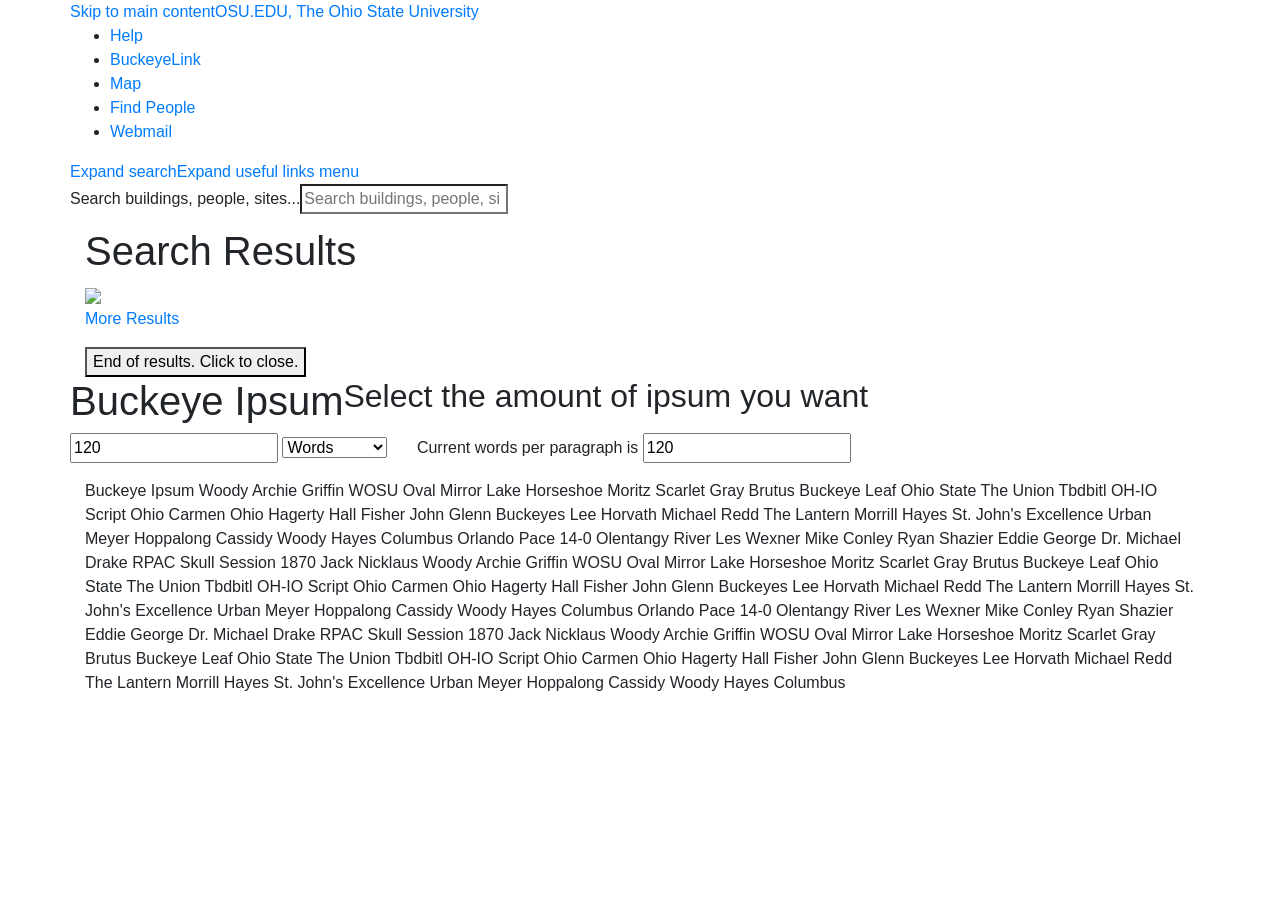
==== docs/index.html @ b9e98a25 "Update index.html" ====
<!DOCTYPE html>
<html>
<head>
<title>Buckeye Ipsum | A lorem ipsum generator for Ohio State</title>
    <link rel="stylesheet" href="https://stackpath.bootstrapcdn.com/bootstrap/4.1.3/css/bootstrap.min.css" integrity="sha384-MCw98/SFnGE8fJT3GXwEOngsV7Zt27NXFoaoApmYm81iuXoPkFOJwJ8ERdknLPMO" crossorigin="anonymous">
    <link rel="stylesheet" href="https://newmedia.osu.edu/projects/osu-navbar/dist/css/unav-styles.css" >
<link rel="stylesheet" href="main.css" >
<link rel="icon" href="https://raw.githubusercontent.com/RoryDeken/Buckeye-Ipsum/master/osu-digital-elements/favicon/favicon.ico" >
</head>
<body>
    <div id="unav-wrapper"><div id="unav" role="navigation" aria-label="Ohio State navigation bar" style="padding-left: 0; padding-right: 0;" class="container"><a href="#content" id="unav-skip">Skip to main content</a><a href="https://www.osu.edu/" class="unav-univ-name"><span>OSU.EDU, The Ohio State University</span></a><div class="unav-useful-links"><ul><li><a href="https://www.osu.edu/help.php">Help</a></li><li><a href="http://buckeyelink.osu.edu/">BuckeyeLink</a></li><li><a href="https://www.osu.edu/map/">Map</a></li><li><a href="https://www.osu.edu/findpeople.php">Find People</a></li><li><a href="https://email.osu.edu/" class="webmaillink">Webmail</a></li></ul></div><div class="unav-controls"><a href="#" aria-expanded="false" class="unav-search-button"><span>Expand search</span></a><a href="#" aria-expanded="false" class="unav-menu-button"><span>Expand useful links menu</span></a></div><form autocomplete="off" aria-hidden="true" class="unav-search" method="GET" action="https://www.osu.edu/search.html"><div class="unav-input-container"><label for="unav-search-input">Search buildings, people, sites...</label><input id="unav-search-input" type="search" placeholder="Search buildings, people, sites..." name="query" autocomplete="off" class="unav-search-input"></div></form></div><div aria-hidden="true" tabindex="-1" role="dialog" aria-labelledby="unav-results-heading" aria-describedby="unav-results-wrapper" class="unav-results-container container"><h2 aria-live="polite" role="alert" tabindex="-1" class="unav-results-update"></h2><div id="unav-results-wrapper" role="document" class="unav-results-wrapper"><h1 id="unav-results-heading">Search Results</h1><div class="unav-results"></div><div class="unav-more-results"><img src="https://newmedia.osu.edu/projects/osu-navbar/dist/images/loading.gif" aria-label="Loading more results" role="progessbar" class="unav-loader"><p><a href="https://www.osu.edu/search">More Results</a></p><button class="unav-close-search-results">End of results. Click to close.</button></div></div></div></div>
<div id="content" class="container">
         <div class="row">
<h1>Buckeye Ipsum</h1>
<h2>Select the amount of ipsum you want</h2>
    </div>
    <div id="controls" class="row">
      <p><input id="quantity" type="number" value="120">
      <select id="type" style="margin-right:25px;">
        <option value="2">Words</option>
        <option value="1">Characters</option>
        <option value="3">Paragraphs</option>
      </select>
       Current words per paragraph is <input id="paragraph-length" type="number" value="120"></p>
  </div>
    <div id ="target" clas="row">
Buckeye Ipsum Woody Archie Griffin WOSU Oval Mirror Lake Horseshoe Moritz Scarlet Gray Brutus Buckeye Leaf Ohio State The Union Tbdbitl OH-IO Script Ohio Carmen Ohio Hagerty Hall Fisher John Glenn Buckeyes Lee Horvath Michael Redd The Lantern Morrill Hayes St. John's Excellence Urban Meyer Hoppalong Cassidy Woody Hayes Columbus Orlando Pace 14-0 Olentangy River Les Wexner Mike Conley Ryan Shazier Eddie George Dr. Michael Drake RPAC Skull Session 1870 Jack Nicklaus Woody Archie Griffin WOSU Oval Mirror Lake Horseshoe Moritz Scarlet Gray Brutus Buckeye Leaf Ohio State The Union Tbdbitl OH-IO Script Ohio Carmen Ohio Hagerty Hall Fisher John Glenn Buckeyes Lee Horvath Michael Redd The Lantern Morrill Hayes St. John's Excellence Urban Meyer Hoppalong Cassidy Woody Hayes Columbus Orlando Pace 14-0 Olentangy River Les Wexner Mike Conley Ryan Shazier Eddie George Dr. Michael Drake RPAC Skull Session 1870 Jack Nicklaus Woody Archie Griffin WOSU Oval Mirror Lake Horseshoe Moritz Scarlet Gray Brutus Buckeye Leaf Ohio State The Union Tbdbitl OH-IO Script Ohio Carmen Ohio Hagerty Hall Fisher John Glenn Buckeyes Lee Horvath Michael Redd The Lantern Morrill Hayes St. John's Excellence Urban Meyer Hoppalong Cassidy Woody Hayes Columbus
</div>
</div>

<script src="main.js"></script>
</body>
</html>
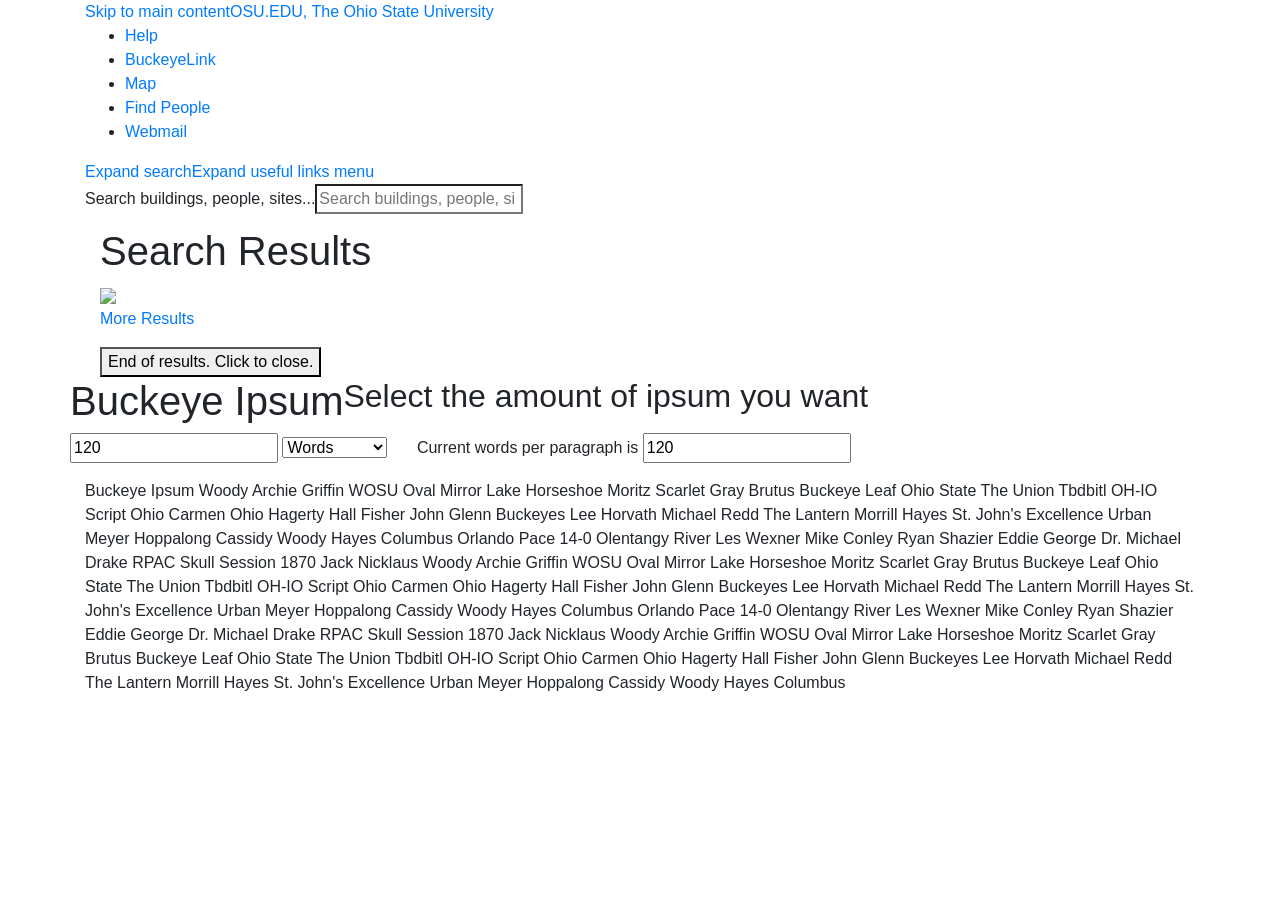
==== commit 27212ccb: "Update index.html" ====
--- a/docs/index.html
+++ b/docs/index.html
@@ -4,13 +4,14 @@
 <title>Buckeye Ipsum | A lorem ipsum generator for Ohio State</title>
     <link rel="stylesheet" href="https://stackpath.bootstrapcdn.com/bootstrap/4.1.3/css/bootstrap.min.css" integrity="sha384-MCw98/SFnGE8fJT3GXwEOngsV7Zt27NXFoaoApmYm81iuXoPkFOJwJ8ERdknLPMO" crossorigin="anonymous">
     <link rel="stylesheet" href="https://newmedia.osu.edu/projects/osu-navbar/dist/css/unav-styles.css" >
+    <link rel="stylesheet" href="https://www.osu.edu/assets/fonts/webfonts.css" >
 <link rel="stylesheet" href="main.css" >
 <link rel="icon" href="https://raw.githubusercontent.com/RoryDeken/Buckeye-Ipsum/master/osu-digital-elements/favicon/favicon.ico" >
 </head>
 <body>
-    <div id="unav-wrapper"><div id="unav" role="navigation" aria-label="Ohio State navigation bar" style="padding-left: 0; padding-right: 0;" class="container"><a href="#content" id="unav-skip">Skip to main content</a><a href="https://www.osu.edu/" class="unav-univ-name"><span>OSU.EDU, The Ohio State University</span></a><div class="unav-useful-links"><ul><li><a href="https://www.osu.edu/help.php">Help</a></li><li><a href="http://buckeyelink.osu.edu/">BuckeyeLink</a></li><li><a href="https://www.osu.edu/map/">Map</a></li><li><a href="https://www.osu.edu/findpeople.php">Find People</a></li><li><a href="https://email.osu.edu/" class="webmaillink">Webmail</a></li></ul></div><div class="unav-controls"><a href="#" aria-expanded="false" class="unav-search-button"><span>Expand search</span></a><a href="#" aria-expanded="false" class="unav-menu-button"><span>Expand useful links menu</span></a></div><form autocomplete="off" aria-hidden="true" class="unav-search" method="GET" action="https://www.osu.edu/search.html"><div class="unav-input-container"><label for="unav-search-input">Search buildings, people, sites...</label><input id="unav-search-input" type="search" placeholder="Search buildings, people, sites..." name="query" autocomplete="off" class="unav-search-input"></div></form></div><div aria-hidden="true" tabindex="-1" role="dialog" aria-labelledby="unav-results-heading" aria-describedby="unav-results-wrapper" class="unav-results-container container"><h2 aria-live="polite" role="alert" tabindex="-1" class="unav-results-update"></h2><div id="unav-results-wrapper" role="document" class="unav-results-wrapper"><h1 id="unav-results-heading">Search Results</h1><div class="unav-results"></div><div class="unav-more-results"><img src="https://newmedia.osu.edu/projects/osu-navbar/dist/images/loading.gif" aria-label="Loading more results" role="progessbar" class="unav-loader"><p><a href="https://www.osu.edu/search">More Results</a></p><button class="unav-close-search-results">End of results. Click to close.</button></div></div></div></div>
+    <div id="unav-wrapper" class="container"><div id="unav" role="navigation" aria-label="Ohio State navigation bar" style="padding-left: 0; padding-right: 0;" class="container"><a href="#content" id="unav-skip">Skip to main content</a><a href="https://www.osu.edu/" class="unav-univ-name"><span>OSU.EDU, The Ohio State University</span></a><div class="unav-useful-links"><ul><li><a href="https://www.osu.edu/help.php">Help</a></li><li><a href="http://buckeyelink.osu.edu/">BuckeyeLink</a></li><li><a href="https://www.osu.edu/map/">Map</a></li><li><a href="https://www.osu.edu/findpeople.php">Find People</a></li><li><a href="https://email.osu.edu/" class="webmaillink">Webmail</a></li></ul></div><div class="unav-controls"><a href="#" aria-expanded="false" class="unav-search-button"><span>Expand search</span></a><a href="#" aria-expanded="false" class="unav-menu-button"><span>Expand useful links menu</span></a></div><form autocomplete="off" aria-hidden="true" class="unav-search" method="GET" action="https://www.osu.edu/search.html"><div class="unav-input-container"><label for="unav-search-input">Search buildings, people, sites...</label><input id="unav-search-input" type="search" placeholder="Search buildings, people, sites..." name="query" autocomplete="off" class="unav-search-input"></div></form></div><div aria-hidden="true" tabindex="-1" role="dialog" aria-labelledby="unav-results-heading" aria-describedby="unav-results-wrapper" class="unav-results-container container"><h2 aria-live="polite" role="alert" tabindex="-1" class="unav-results-update"></h2><div id="unav-results-wrapper" role="document" class="unav-results-wrapper"><h1 id="unav-results-heading">Search Results</h1><div class="unav-results"></div><div class="unav-more-results"><img src="https://newmedia.osu.edu/projects/osu-navbar/dist/images/loading.gif" aria-label="Loading more results" role="progessbar" class="unav-loader"><p><a href="https://www.osu.edu/search">More Results</a></p><button class="unav-close-search-results">End of results. Click to close.</button></div></div></div></div>
 <div id="content" class="container">
-         <div class="row">
+         <div class="row jumbotron-fluid bg-white">
 <h1>Buckeye Ipsum</h1>
 <h2>Select the amount of ipsum you want</h2>
     </div>
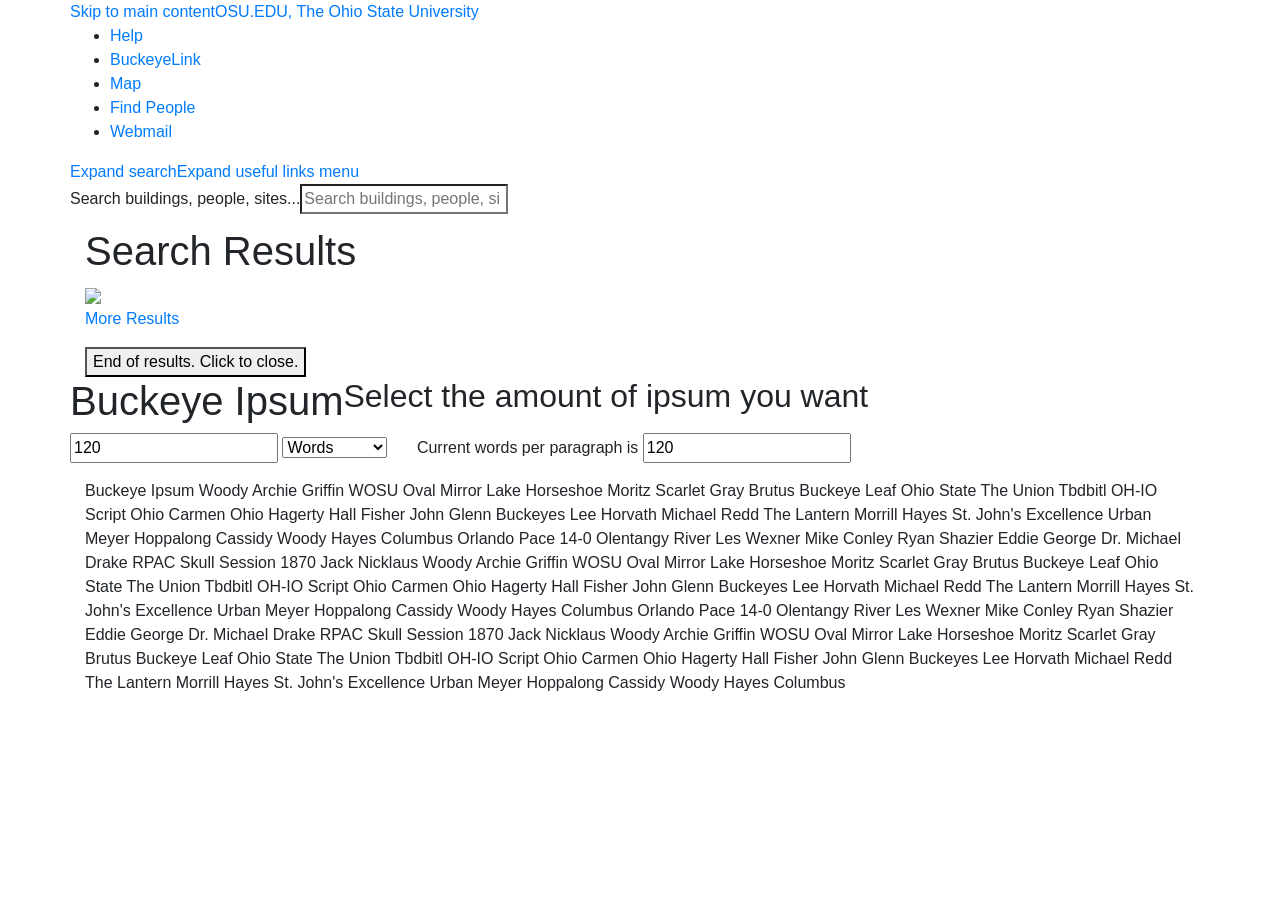
==== commit 56a1d77c: "Update index.html" ====
--- a/docs/index.html
+++ b/docs/index.html
@@ -9,7 +9,7 @@
 <link rel="icon" href="https://raw.githubusercontent.com/RoryDeken/Buckeye-Ipsum/master/osu-digital-elements/favicon/favicon.ico" >
 </head>
 <body>
-    <div id="unav-wrapper" class="container"><div id="unav" role="navigation" aria-label="Ohio State navigation bar" style="padding-left: 0; padding-right: 0;" class="container"><a href="#content" id="unav-skip">Skip to main content</a><a href="https://www.osu.edu/" class="unav-univ-name"><span>OSU.EDU, The Ohio State University</span></a><div class="unav-useful-links"><ul><li><a href="https://www.osu.edu/help.php">Help</a></li><li><a href="http://buckeyelink.osu.edu/">BuckeyeLink</a></li><li><a href="https://www.osu.edu/map/">Map</a></li><li><a href="https://www.osu.edu/findpeople.php">Find People</a></li><li><a href="https://email.osu.edu/" class="webmaillink">Webmail</a></li></ul></div><div class="unav-controls"><a href="#" aria-expanded="false" class="unav-search-button"><span>Expand search</span></a><a href="#" aria-expanded="false" class="unav-menu-button"><span>Expand useful links menu</span></a></div><form autocomplete="off" aria-hidden="true" class="unav-search" method="GET" action="https://www.osu.edu/search.html"><div class="unav-input-container"><label for="unav-search-input">Search buildings, people, sites...</label><input id="unav-search-input" type="search" placeholder="Search buildings, people, sites..." name="query" autocomplete="off" class="unav-search-input"></div></form></div><div aria-hidden="true" tabindex="-1" role="dialog" aria-labelledby="unav-results-heading" aria-describedby="unav-results-wrapper" class="unav-results-container container"><h2 aria-live="polite" role="alert" tabindex="-1" class="unav-results-update"></h2><div id="unav-results-wrapper" role="document" class="unav-results-wrapper"><h1 id="unav-results-heading">Search Results</h1><div class="unav-results"></div><div class="unav-more-results"><img src="https://newmedia.osu.edu/projects/osu-navbar/dist/images/loading.gif" aria-label="Loading more results" role="progessbar" class="unav-loader"><p><a href="https://www.osu.edu/search">More Results</a></p><button class="unav-close-search-results">End of results. Click to close.</button></div></div></div></div>
+    <div id="unav-wrapper"><div id="unav" role="navigation" aria-label="Ohio State navigation bar" style="padding-left: 0; padding-right: 0;" class="container"><a href="#content" id="unav-skip">Skip to main content</a><a href="https://www.osu.edu/" class="unav-univ-name"><span>OSU.EDU, The Ohio State University</span></a><div class="unav-useful-links"><ul><li><a href="https://www.osu.edu/help.php">Help</a></li><li><a href="http://buckeyelink.osu.edu/">BuckeyeLink</a></li><li><a href="https://www.osu.edu/map/">Map</a></li><li><a href="https://www.osu.edu/findpeople.php">Find People</a></li><li><a href="https://email.osu.edu/" class="webmaillink">Webmail</a></li></ul></div><div class="unav-controls"><a href="#" aria-expanded="false" class="unav-search-button"><span>Expand search</span></a><a href="#" aria-expanded="false" class="unav-menu-button"><span>Expand useful links menu</span></a></div><form autocomplete="off" aria-hidden="true" class="unav-search" method="GET" action="https://www.osu.edu/search.html"><div class="unav-input-container"><label for="unav-search-input">Search buildings, people, sites...</label><input id="unav-search-input" type="search" placeholder="Search buildings, people, sites..." name="query" autocomplete="off" class="unav-search-input"></div></form></div><div aria-hidden="true" tabindex="-1" role="dialog" aria-labelledby="unav-results-heading" aria-describedby="unav-results-wrapper" class="unav-results-container container"><h2 aria-live="polite" role="alert" tabindex="-1" class="unav-results-update"></h2><div id="unav-results-wrapper" role="document" class="unav-results-wrapper"><h1 id="unav-results-heading">Search Results</h1><div class="unav-results"></div><div class="unav-more-results"><img src="https://newmedia.osu.edu/projects/osu-navbar/dist/images/loading.gif" aria-label="Loading more results" role="progessbar" class="unav-loader"><p><a href="https://www.osu.edu/search">More Results</a></p><button class="unav-close-search-results">End of results. Click to close.</button></div></div></div></div>
 <div id="content" class="container">
          <div class="row jumbotron-fluid bg-white">
 <h1>Buckeye Ipsum</h1>
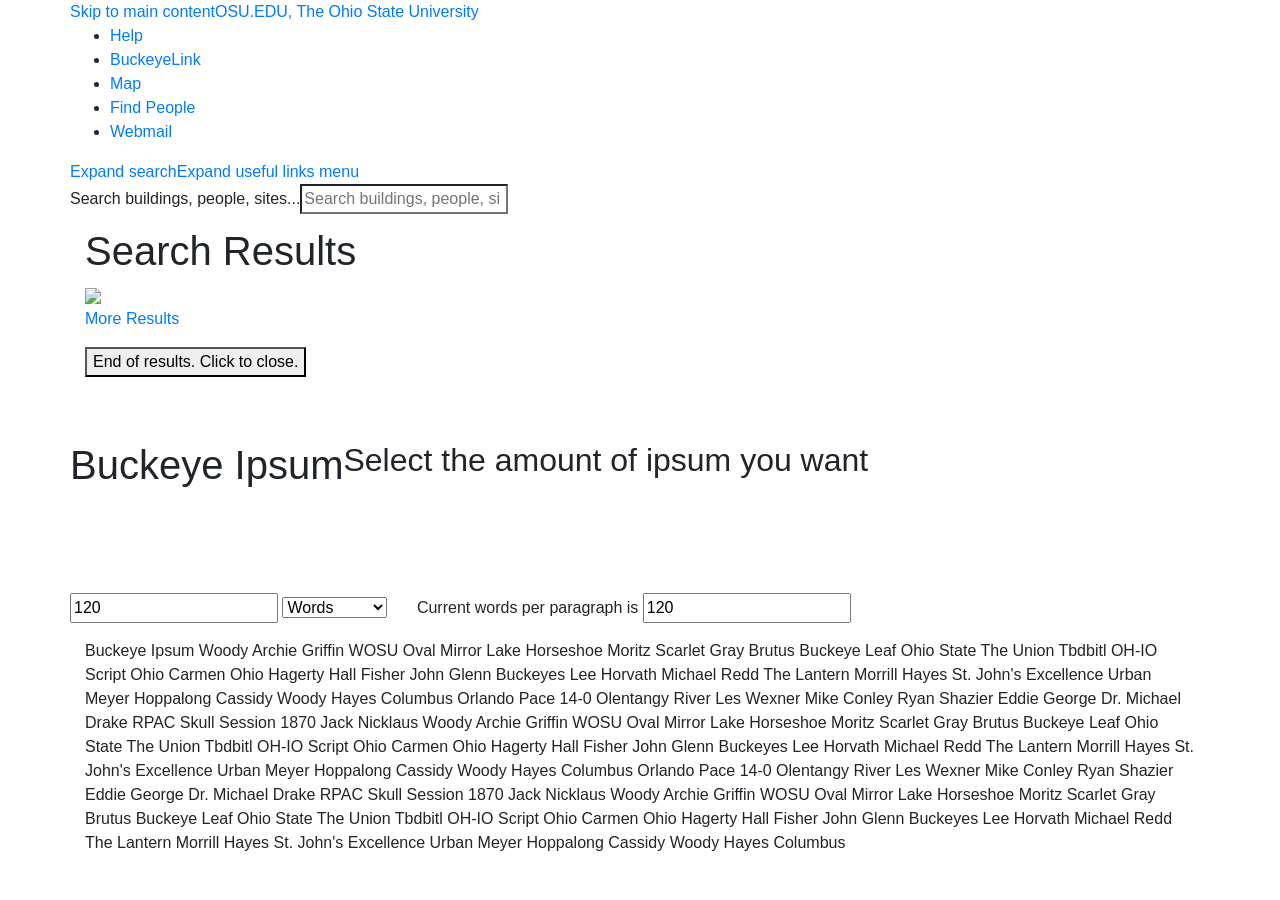
==== commit 6f5ac005: "Update index.html" ====
--- a/docs/index.html
+++ b/docs/index.html
@@ -11,7 +11,7 @@
 <body>
     <div id="unav-wrapper"><div id="unav" role="navigation" aria-label="Ohio State navigation bar" style="padding-left: 0; padding-right: 0;" class="container"><a href="#content" id="unav-skip">Skip to main content</a><a href="https://www.osu.edu/" class="unav-univ-name"><span>OSU.EDU, The Ohio State University</span></a><div class="unav-useful-links"><ul><li><a href="https://www.osu.edu/help.php">Help</a></li><li><a href="http://buckeyelink.osu.edu/">BuckeyeLink</a></li><li><a href="https://www.osu.edu/map/">Map</a></li><li><a href="https://www.osu.edu/findpeople.php">Find People</a></li><li><a href="https://email.osu.edu/" class="webmaillink">Webmail</a></li></ul></div><div class="unav-controls"><a href="#" aria-expanded="false" class="unav-search-button"><span>Expand search</span></a><a href="#" aria-expanded="false" class="unav-menu-button"><span>Expand useful links menu</span></a></div><form autocomplete="off" aria-hidden="true" class="unav-search" method="GET" action="https://www.osu.edu/search.html"><div class="unav-input-container"><label for="unav-search-input">Search buildings, people, sites...</label><input id="unav-search-input" type="search" placeholder="Search buildings, people, sites..." name="query" autocomplete="off" class="unav-search-input"></div></form></div><div aria-hidden="true" tabindex="-1" role="dialog" aria-labelledby="unav-results-heading" aria-describedby="unav-results-wrapper" class="unav-results-container container"><h2 aria-live="polite" role="alert" tabindex="-1" class="unav-results-update"></h2><div id="unav-results-wrapper" role="document" class="unav-results-wrapper"><h1 id="unav-results-heading">Search Results</h1><div class="unav-results"></div><div class="unav-more-results"><img src="https://newmedia.osu.edu/projects/osu-navbar/dist/images/loading.gif" aria-label="Loading more results" role="progessbar" class="unav-loader"><p><a href="https://www.osu.edu/search">More Results</a></p><button class="unav-close-search-results">End of results. Click to close.</button></div></div></div></div>
 <div id="content" class="container">
-         <div class="row jumbotron-fluid bg-white">
+         <div class="row jumbotron jumbotron-fluid bg-white">
 <h1>Buckeye Ipsum</h1>
 <h2>Select the amount of ipsum you want</h2>
     </div>
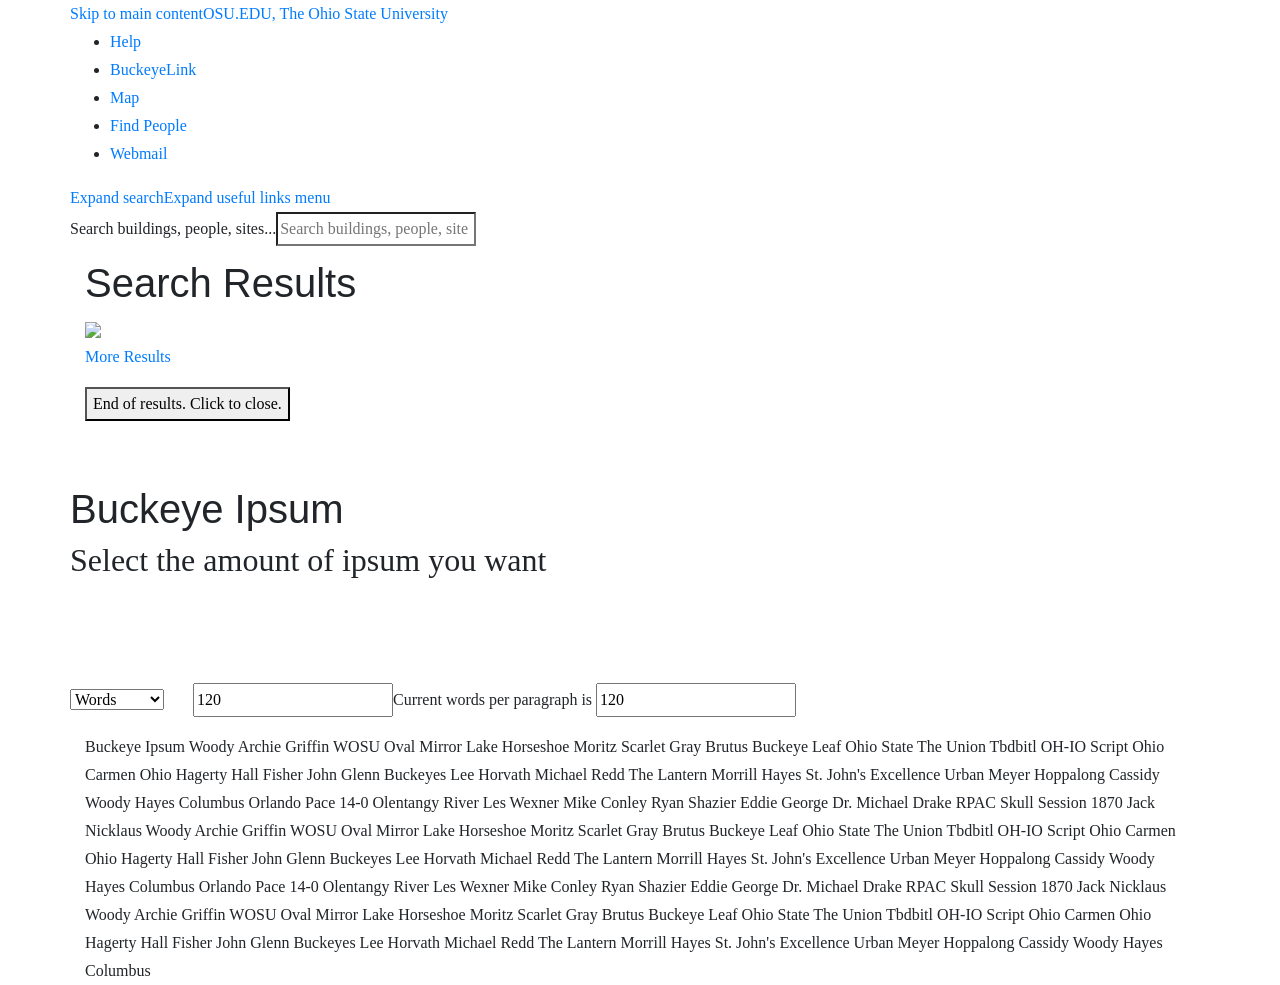
==== commit d7f1ff34: "Update index.html" ====
--- a/docs/index.html
+++ b/docs/index.html
@@ -16,13 +16,15 @@
 <h2>Select the amount of ipsum you want</h2>
     </div>
     <div id="controls" class="row">
-      <p><input id="quantity" type="number" value="120">
-      <select id="type" style="margin-right:25px;">
-        <option value="2">Words</option>
-        <option value="1">Characters</option>
-        <option value="3">Paragraphs</option>
-      </select>
-       Current words per paragraph is <input id="paragraph-length" type="number" value="120"></p>
+      <p>
+          <select id="type" style="margin-right:25px;">
+            <option value="2">Words</option>
+            <option value="1">Characters</option>
+            <option value="3">Paragraphs</option>
+          </select>
+          <input id="quantity" type="number" value="120">
+      </p>
+       <p>Current words per paragraph is <input id="paragraph-length" type="number" value="120"></p>
   </div>
     <div id ="target" clas="row">
 Buckeye Ipsum Woody Archie Griffin WOSU Oval Mirror Lake Horseshoe Moritz Scarlet Gray Brutus Buckeye Leaf Ohio State The Union Tbdbitl OH-IO Script Ohio Carmen Ohio Hagerty Hall Fisher John Glenn Buckeyes Lee Horvath Michael Redd The Lantern Morrill Hayes St. John's Excellence Urban Meyer Hoppalong Cassidy Woody Hayes Columbus Orlando Pace 14-0 Olentangy River Les Wexner Mike Conley Ryan Shazier Eddie George Dr. Michael Drake RPAC Skull Session 1870 Jack Nicklaus Woody Archie Griffin WOSU Oval Mirror Lake Horseshoe Moritz Scarlet Gray Brutus Buckeye Leaf Ohio State The Union Tbdbitl OH-IO Script Ohio Carmen Ohio Hagerty Hall Fisher John Glenn Buckeyes Lee Horvath Michael Redd The Lantern Morrill Hayes St. John's Excellence Urban Meyer Hoppalong Cassidy Woody Hayes Columbus Orlando Pace 14-0 Olentangy River Les Wexner Mike Conley Ryan Shazier Eddie George Dr. Michael Drake RPAC Skull Session 1870 Jack Nicklaus Woody Archie Griffin WOSU Oval Mirror Lake Horseshoe Moritz Scarlet Gray Brutus Buckeye Leaf Ohio State The Union Tbdbitl OH-IO Script Ohio Carmen Ohio Hagerty Hall Fisher John Glenn Buckeyes Lee Horvath Michael Redd The Lantern Morrill Hayes St. John's Excellence Urban Meyer Hoppalong Cassidy Woody Hayes Columbus
--- a/docs/main.css
+++ b/docs/main.css
@@ -0,0 +1,20 @@
+
+h1 {
+font-family:proximanova, arial;
+display:block;
+}
+h2 {
+  font-family:capita;
+}
+
+div, p {
+  font-family:capita;
+  font-size:16px;
+  line-height:28px;
+}
+.jumbotron {
+  display:block;
+}
+#controls {
+    
+}
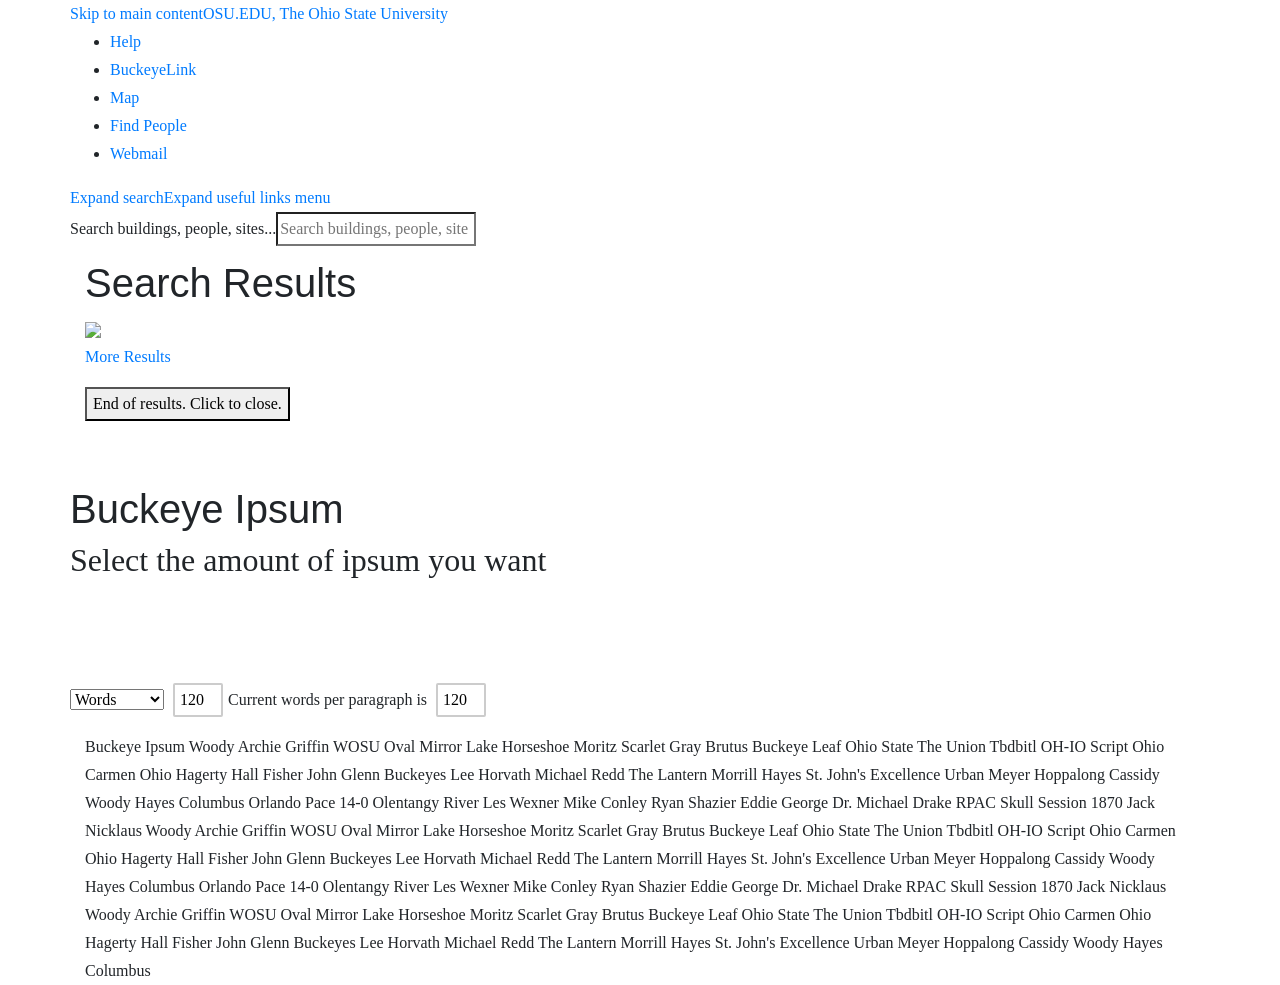
==== commit 720dbea6: "Update index.html" ====
--- a/docs/index.html
+++ b/docs/index.html
@@ -17,7 +17,7 @@
     </div>
     <div id="controls" class="row">
       <p>
-          <select id="type" style="margin-right:25px;">
+          <select id="type">
             <option value="2">Words</option>
             <option value="1">Characters</option>
             <option value="3">Paragraphs</option>
--- a/docs/main.css
+++ b/docs/main.css
@@ -15,6 +15,11 @@
 .jumbotron {
   display:block;
 }
-#controls {
-    
+#controls input[type="number"] {
+    width:50px;
+    border: 2px solid #ccc;
+    border-radius: 2px;
+    text-align:right;
+    margin-right:5px;
+    margin-left:5px;
 }
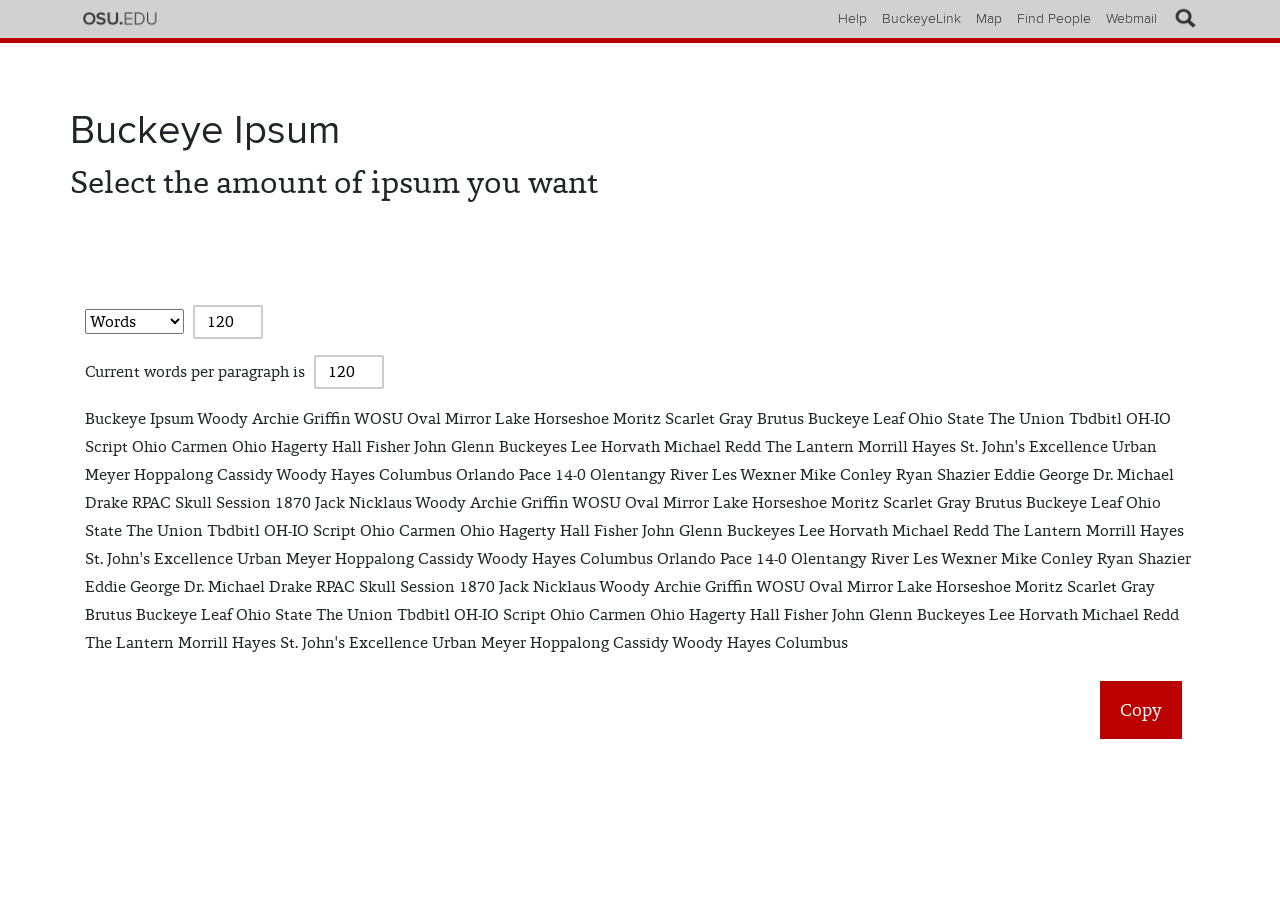
==== commit baa65cfb: "updated to allow for copying" ====
--- a/docs/index.html
+++ b/docs/index.html
@@ -1,36 +1,103 @@
 <!DOCTYPE html>
 <html>
-<head>
-<title>Buckeye Ipsum | A lorem ipsum generator for Ohio State</title>
+
+  <head>
+    <title>Buckeye Ipsum | A lorem ipsum generator for Ohio State</title>
     <link rel="stylesheet" href="https://stackpath.bootstrapcdn.com/bootstrap/4.1.3/css/bootstrap.min.css" integrity="sha384-MCw98/SFnGE8fJT3GXwEOngsV7Zt27NXFoaoApmYm81iuXoPkFOJwJ8ERdknLPMO" crossorigin="anonymous">
-    <link rel="stylesheet" href="https://newmedia.osu.edu/projects/osu-navbar/dist/css/unav-styles.css" >
-    <link rel="stylesheet" href="https://www.osu.edu/assets/fonts/webfonts.css" >
-<link rel="stylesheet" href="main.css" >
-<link rel="icon" href="https://raw.githubusercontent.com/RoryDeken/Buckeye-Ipsum/master/osu-digital-elements/favicon/favicon.ico" >
-</head>
-<body>
-    <div id="unav-wrapper"><div id="unav" role="navigation" aria-label="Ohio State navigation bar" style="padding-left: 0; padding-right: 0;" class="container"><a href="#content" id="unav-skip">Skip to main content</a><a href="https://www.osu.edu/" class="unav-univ-name"><span>OSU.EDU, The Ohio State University</span></a><div class="unav-useful-links"><ul><li><a href="https://www.osu.edu/help.php">Help</a></li><li><a href="http://buckeyelink.osu.edu/">BuckeyeLink</a></li><li><a href="https://www.osu.edu/map/">Map</a></li><li><a href="https://www.osu.edu/findpeople.php">Find People</a></li><li><a href="https://email.osu.edu/" class="webmaillink">Webmail</a></li></ul></div><div class="unav-controls"><a href="#" aria-expanded="false" class="unav-search-button"><span>Expand search</span></a><a href="#" aria-expanded="false" class="unav-menu-button"><span>Expand useful links menu</span></a></div><form autocomplete="off" aria-hidden="true" class="unav-search" method="GET" action="https://www.osu.edu/search.html"><div class="unav-input-container"><label for="unav-search-input">Search buildings, people, sites...</label><input id="unav-search-input" type="search" placeholder="Search buildings, people, sites..." name="query" autocomplete="off" class="unav-search-input"></div></form></div><div aria-hidden="true" tabindex="-1" role="dialog" aria-labelledby="unav-results-heading" aria-describedby="unav-results-wrapper" class="unav-results-container container"><h2 aria-live="polite" role="alert" tabindex="-1" class="unav-results-update"></h2><div id="unav-results-wrapper" role="document" class="unav-results-wrapper"><h1 id="unav-results-heading">Search Results</h1><div class="unav-results"></div><div class="unav-more-results"><img src="https://newmedia.osu.edu/projects/osu-navbar/dist/images/loading.gif" aria-label="Loading more results" role="progessbar" class="unav-loader"><p><a href="https://www.osu.edu/search">More Results</a></p><button class="unav-close-search-results">End of results. Click to close.</button></div></div></div></div>
-<div id="content" class="container">
-         <div class="row jumbotron jumbotron-fluid bg-white">
-<h1>Buckeye Ipsum</h1>
-<h2>Select the amount of ipsum you want</h2>
+    <link rel="stylesheet" href="css/unav-styles.css">
+    <link rel="stylesheet" href="css/fonts/webfonts.css">
+    <link rel="stylesheet" href="css/main.css">
+    <link rel="icon" href="img/favicon.ico">
+  </head>
+
+  <body>
+    <div id="unav-wrapper">
+      <div id="unav" role="navigation" aria-label="Ohio State navigation bar" style="padding-left: 0; padding-right: 0;" class="container">
+        <a href="#content" id="unav-skip">Skip to main content</a>
+        <a href="https://www.osu.edu/" class="unav-univ-name"><span>OSU.EDU, The Ohio State University</span></a>
+        <div class="unav-useful-links">
+          <ul>
+            <li>
+              <a href="https://www.osu.edu/help.php">Help</a>
+            </li>
+            <li>
+              <a href="http://buckeyelink.osu.edu/">BuckeyeLink</a>
+            </li>
+            <li>
+              <a href="https://www.osu.edu/map/">Map</a>
+            </li>
+            <li>
+              <a href="https://www.osu.edu/findpeople.php">Find People</a>
+            </li>
+            <li>
+              <a href="https://email.osu.edu/" class="webmaillink">Webmail</a>
+            </li>
+          </ul>
+        </div>
+        <div class="unav-controls">
+          <a href="#" aria-expanded="false" class="unav-search-button"><span>Expand search</span></a>
+          <a href="#" aria-expanded="false" class="unav-menu-button"><span>Expand useful links menu</span></a>
+        </div>
+        <form autocomplete="off" aria-hidden="true" class="unav-search" method="GET" action="https://www.osu.edu/search.html">
+          <div class="unav-input-container">
+            <label for="unav-search-input">Search buildings, people, sites...</label>
+            <input id="unav-search-input" type="search" placeholder="Search buildings, people, sites..." name="query" autocomplete="off" class="unav-search-input">
+          </div>
+        </form>
+      </div>
+      <div aria-hidden="true" tabindex="-1" role="dialog" aria-labelledby="unav-results-heading" aria-describedby="unav-results-wrapper" class="unav-results-container container">
+        <h2 aria-live="polite" role="alert" tabindex="-1" class="unav-results-update"></h2>
+        <div id="unav-results-wrapper" role="document" class="unav-results-wrapper">
+          <h1 id="unav-results-heading">Search Results</h1>
+          <div class="unav-results"></div>
+          <div class="unav-more-results">
+            <img src="img/loading.gif" aria-label="Loading more results" role="progessbar" class="unav-loader">
+            <p>
+              <a href="https://www.osu.edu/search">More Results</a>
+            </p>
+            <button class="unav-close-search-results">End of results. Click to close.</button>
+          </div>
+        </div>
+      </div>
     </div>
-    <div id="controls" class="row">
-      <p>
-          <select id="type">
-            <option value="2">Words</option>
-            <option value="1">Characters</option>
-            <option value="3">Paragraphs</option>
-          </select>
-          <input id="quantity" type="number" value="120">
-      </p>
-       <p>Current words per paragraph is <input id="paragraph-length" type="number" value="120"></p>
-  </div>
-    <div id ="target" clas="row">
-Buckeye Ipsum Woody Archie Griffin WOSU Oval Mirror Lake Horseshoe Moritz Scarlet Gray Brutus Buckeye Leaf Ohio State The Union Tbdbitl OH-IO Script Ohio Carmen Ohio Hagerty Hall Fisher John Glenn Buckeyes Lee Horvath Michael Redd The Lantern Morrill Hayes St. John's Excellence Urban Meyer Hoppalong Cassidy Woody Hayes Columbus Orlando Pace 14-0 Olentangy River Les Wexner Mike Conley Ryan Shazier Eddie George Dr. Michael Drake RPAC Skull Session 1870 Jack Nicklaus Woody Archie Griffin WOSU Oval Mirror Lake Horseshoe Moritz Scarlet Gray Brutus Buckeye Leaf Ohio State The Union Tbdbitl OH-IO Script Ohio Carmen Ohio Hagerty Hall Fisher John Glenn Buckeyes Lee Horvath Michael Redd The Lantern Morrill Hayes St. John's Excellence Urban Meyer Hoppalong Cassidy Woody Hayes Columbus Orlando Pace 14-0 Olentangy River Les Wexner Mike Conley Ryan Shazier Eddie George Dr. Michael Drake RPAC Skull Session 1870 Jack Nicklaus Woody Archie Griffin WOSU Oval Mirror Lake Horseshoe Moritz Scarlet Gray Brutus Buckeye Leaf Ohio State The Union Tbdbitl OH-IO Script Ohio Carmen Ohio Hagerty Hall Fisher John Glenn Buckeyes Lee Horvath Michael Redd The Lantern Morrill Hayes St. John's Excellence Urban Meyer Hoppalong Cassidy Woody Hayes Columbus
-</div>
-</div>
+    <div id="content" class="container">
+      <div class="row jumbotron jumbotron-fluid bg-white">
+        <h1>Buckeye Ipsum</h1>
+        <h2>Select the amount of ipsum you want</h2>
+      </div>
+      <div id="controls" class="row">
+        <div class="col-md-6 col-xs-12">
+          <p>
+            <select id="type">
+              <option value="2">Words</option>
+              <option value="1">Characters</option>
+              <option value="3">Paragraphs</option>
+            </select>
+            <input id="quantity" type="number" value="120">
+          </p>
+          <p>Current words per paragraph is
+            <input id="paragraph-length" type="number" value="120">
+          </p>
+        </div>
+      </div>
+      <div clas="row">
+        <div class="col-xs-12" id="target">
+          Buckeye Ipsum Woody Archie Griffin WOSU Oval Mirror Lake Horseshoe Moritz Scarlet Gray Brutus Buckeye Leaf Ohio State The Union Tbdbitl OH-IO Script Ohio Carmen Ohio Hagerty Hall Fisher John Glenn Buckeyes Lee Horvath Michael Redd The Lantern Morrill
+          Hayes St. John's Excellence Urban Meyer Hoppalong Cassidy Woody Hayes Columbus Orlando Pace 14-0 Olentangy River Les Wexner Mike Conley Ryan Shazier Eddie George Dr. Michael Drake RPAC Skull Session 1870 Jack Nicklaus Woody Archie Griffin WOSU
+          Oval Mirror Lake Horseshoe Moritz Scarlet Gray Brutus Buckeye Leaf Ohio State The Union Tbdbitl OH-IO Script Ohio Carmen Ohio Hagerty Hall Fisher John Glenn Buckeyes Lee Horvath Michael Redd The Lantern Morrill Hayes St. John's Excellence Urban
+          Meyer Hoppalong Cassidy Woody Hayes Columbus Orlando Pace 14-0 Olentangy River Les Wexner Mike Conley Ryan Shazier Eddie George Dr. Michael Drake RPAC Skull Session 1870 Jack Nicklaus Woody Archie Griffin WOSU Oval Mirror Lake Horseshoe Moritz
+          Scarlet Gray Brutus Buckeye Leaf Ohio State The Union Tbdbitl OH-IO Script Ohio Carmen Ohio Hagerty Hall Fisher John Glenn Buckeyes Lee Horvath Michael Redd The Lantern Morrill Hayes St. John's Excellence Urban Meyer Hoppalong Cassidy Woody
+          Hayes Columbus
+        </div>
+        <div class="col-xs-12">
+          <a href="#" id="copy" data-clipboard-target="#target">Copy<a/>
+        </div>
+      </div>
 
-<script src="main.js"></script>
-</body>
+    </div>
+
+    <script src="js/clipboard.js"></script>
+    <script src="js/main.js"></script>
+  </body>
+
 </html>
--- a/docs/css/unav-styles.css
+++ b/docs/css/unav-styles.css
@@ -0,0 +1,450 @@
+/* ------------------------------------------------------------------
+   Project:	OSU Navbar
+   Owner: University Communications, https://ucom.osu.edu
+   ------------------------------------------------------------------- */
+/* --------------------------------
+   colors
+   -------------------------------- */
+#unav .unav-controls:after, #unav-wrapper .unav-useful-links:after, #unav-wrapper .unav-useful-links ul:after, #unav-wrapper .unav-results-wrapper .unav-results > div[class^="unav-results-"] .unav-result-wrapper:after, #unav-wrapper .unav-results-wrapper .unav-results .unav-provider-results:after {
+  content: "";
+  display: table;
+  clear: both; }
+
+#unav .unav-univ-name span, #unav .unav-controls > a span, #unav .unav-search .unav-input-container label, .unav-results-container .unav-results-update, #unav-wrapper #unav-skip, #unav-wrapper #unav-results-heading, #unav-wrapper .unav-results-wrapper .unav-results .unav-all-results a span, #unav-wrapper .unav-results-wrapper .unav-results + .unav-more-results .unav-close-search-results {
+  margin: -1px;
+  padding: 0;
+  width: 1px;
+  height: 1px;
+  overflow: hidden;
+  clip: rect(0 0 0 0);
+  clip: rect(0, 0, 0, 0);
+  position: absolute;
+  border: 0; }
+
+.unav-visuallyhidden {
+  margin: -1px;
+  padding: 0;
+  width: 1px;
+  height: 1px;
+  overflow: hidden;
+  clip: rect(0 0 0 0);
+  clip: rect(0, 0, 0, 0);
+  position: absolute;
+  border: 0; }
+
+/* --------------------------------
+   navbar
+   -------------------------------- */
+body.unav-overlay:after {
+  content: "";
+  display: block;
+  position: fixed;
+  top: 0;
+  left: 0;
+  height: 100%;
+  width: 100%;
+  z-index: 1000;
+  background: rgba(102, 102, 102, 0.9); }
+
+#unav-wrapper {
+  z-index: 2000; }
+
+#unav {
+  position: relative;
+  height: 43px;
+  background: #d1d1d1;
+  border: 5px solid #bb0000;
+  border-top: 0;
+  border-right: 0;
+  border-left: 0;
+  box-sizing: border-box; }
+  #unav * {
+    box-sizing: border-box; }
+  #unav .unav-univ-name {
+    display: block;
+    width: 80px;
+    height: 16px;
+    position: absolute;
+    top: 50%;
+    margin-top: -8px;
+    background-image: url(../img/osu-navbar-sprite.png);
+    background-repeat: no-repeat;
+    background-position: 0px 0px;
+    background-size: 160px;
+    margin-left: .75em; }
+  #unav .unav-controls {
+    width: 90px;
+    height: 38px;
+    float: right;
+    position: relative;
+    z-index: 2200; }
+    @media (min-width: 768px) {
+      #unav .unav-controls {
+        width: 45px; } }
+    #unav .unav-controls > a {
+      display: block;
+      height: inherit;
+      float: left; }
+      #unav .unav-controls > a.unav-active {
+        background: transparent; }
+      #unav .unav-controls > a:hover {
+        outline: 0; }
+      #unav .unav-controls > a.unav-search-button {
+        width: 45px;
+        background-image: url(../img/osu-navbar-sprite.png);
+        background-repeat: no-repeat;
+        background-position: -74px -1px;
+        background-size: 158px 78px;
+        border-left: 1px solid #b3b3b3;
+        border-right: 1px solid #b3b3b3; }
+        @media (min-width: 768px) {
+          #unav .unav-controls > a.unav-search-button {
+            border: 0; } }
+        #unav .unav-controls > a.unav-search-button.unav-active {
+          border-color: #b3b3b3;
+          border-left-color: transparent;
+          background-image: url(../img/osu-navbar-sprite.png);
+          background-repeat: no-repeat;
+          background-position: -114px -40px;
+          background-size: 158px 78px;
+          box-shadow: inset -10px 0 10px -10px #7bb6dd; }
+          @media (min-width: 768px) {
+            #unav .unav-controls > a.unav-search-button.unav-active {
+              box-shadow: none; } }
+      #unav .unav-controls > a.unav-menu-button {
+        background-image: url(../img/osu-navbar-sprite.png);
+        background-repeat: no-repeat;
+        background-position: -115px -1px;
+        background-size: 158px 78px;
+        background-color: #d1d1d1;
+        width: 45px; }
+        @media (min-width: 768px) {
+          #unav .unav-controls > a.unav-menu-button {
+            display: none; } }
+  #unav .unav-search {
+    display: none;
+    position: absolute;
+    z-index: 2100;
+    top: -48px;
+    width: 100%;
+    height: 38px;
+    margin-top: 0; }
+    #unav .unav-search.unav-expanded {
+      display: block; }
+    @media (min-width: 768px) {
+      #unav .unav-search {
+        width: 500px;
+        right: 0; } }
+    #unav .unav-search .unav-input-container {
+      position: relative; }
+      #unav .unav-search .unav-input-container:before {
+        position: absolute;
+        content: '';
+        display: block;
+        pointer-events: none;
+        width: 43px;
+        height: 38px;
+        background-image: url(../img/osu-navbar-sprite.png);
+        background-repeat: no-repeat;
+        background-position: -74px -40px;
+        background-size: 158px 78px; }
+    #unav .unav-search .unav-search-input {
+      width: 100%;
+      height: 38px;
+      border: 0;
+      padding-left: 3em;
+      padding-top: 0;
+      padding-right: 96px;
+      padding-bottom: 0;
+      font-size: 16px;
+      font-weight: 300;
+      background: #fff; }
+      @media (min-width: 768px) {
+        #unav .unav-search .unav-search-input {
+          padding-right: 48px; } }
+      #unav .unav-search .unav-search-input:focus {
+        outline: 0;
+        box-shadow: inset 0 0 10px #7bb6dd; }
+    #unav .unav-search.unav-expanded {
+      top: 0; }
+
+.unav-results-container {
+  display: none;
+  position: relative; }
+
+#unav-wrapper {
+  position: relative;
+  overflow-y: visible;
+  height: 43px;
+  background: #d1d1d1;
+  border: 5px solid #bb0000;
+  border-top: 0;
+  border-right: 0;
+  border-left: 0;
+  box-sizing: border-box; }
+  #unav-wrapper.unav-pushed #unav,
+  #unav-wrapper.unav-pushed #unav-results-wrapper {
+    position: relative;
+    left: -227px; }
+  @media (min-width: 768px) {
+    #unav-wrapper.unav-pushed #unav {
+      left: auto; } }
+  @media (min-width: 768px) {
+    #unav-wrapper.unav-pushed .unav-results-wrapper {
+      left: auto;
+      right: 0;
+      position: absolute; } }
+  #unav-wrapper.unav-pushed .unav-useful-links {
+    right: 0;
+    top: 0;
+    position: fixed;
+    background: #292929;
+    height: 100%;
+    width: 227px;
+    clip: auto;
+    margin: 0;
+    z-index: 2300;
+    padding: 1em;
+    box-shadow: inset 7px 0 9px -7px rgba(0, 0, 0, 0.8);
+    display: block; }
+    @media (min-width: 768px) {
+      #unav-wrapper.unav-pushed .unav-useful-links {
+        right: 50px;
+        background: transparent;
+        box-shadow: none;
+        width: auto;
+        top: 0;
+        height: 38px;
+        padding: 0;
+        z-index: auto;
+        position: absolute; } }
+  #unav-wrapper #unav-skip:focus {
+    height: 53px;
+    line-height: 53px;
+    width: 300px;
+    clip: auto;
+    background: #bb0000;
+    z-index: 2400;
+    text-align: center;
+    outline: 0;
+    border-bottom-left-radius: 4px;
+    border-bottom-right-radius: 4px;
+    border-top: 0;
+    margin: 0;
+    top: 0;
+    color: #fff;
+    left: 50%;
+    margin-left: -150px;
+    box-shadow: 0 0 2px 0 rgba(0, 0, 0, 0.7); }
+  #unav-wrapper .unav-useful-links {
+    right: -227px;
+    top: 0;
+    position: fixed;
+    background: #292929;
+    height: 100%;
+    width: 227px;
+    margin: 0;
+    z-index: 2300;
+    padding: 1em;
+    box-shadow: inset 7px 0 9px -7px rgba(0, 0, 0, 0.8);
+    display: none; }
+    #unav-wrapper .unav-useful-links ul {
+      margin: 0;
+      padding: 0;
+      list-style-type: none; }
+    #unav-wrapper .unav-useful-links a {
+      color: #fff;
+      font-family: "proximanova", Arial, sans-serif;
+      font-weight: 300;
+      font-size: 16px;
+      text-decoration: none; }
+      #unav-wrapper .unav-useful-links a:focus, #unav-wrapper .unav-useful-links a:hover {
+        text-decoration: underline; }
+    @media (min-width: 768px) {
+      #unav-wrapper .unav-useful-links {
+        box-shadow: none;
+        display: block;
+        width: auto;
+        height: 43px;
+        background: transparent;
+        position: absolute;
+        right: 50px;
+        padding: 0;
+        top: 0;
+        clip: auto;
+        margin: 0;
+        z-index: auto; }
+        #unav-wrapper .unav-useful-links ul li {
+          float: left;
+          height: inherit;
+          margin-right: .5em; }
+          #unav-wrapper .unav-useful-links ul li:last-child {
+            margin-right: 0; }
+          #unav-wrapper .unav-useful-links ul li a {
+            display: block;
+            line-height: 38px;
+            font-size: 14px;
+            padding: 0 .25em;
+            color: #333;
+            text-decoration: none;
+            text-align: center; } }
+  #unav-wrapper .unav-results-wrapper {
+    position: absolute;
+    width: 100%;
+    z-index: 1060;
+    right: 0;
+    padding-top: 0; }
+    @media (min-width: 768px) {
+      #unav-wrapper .unav-results-wrapper {
+        width: 500px;
+        position: absolute;
+        right: 0; } }
+    #unav-wrapper .unav-results-wrapper .unav-results {
+      background: #d1d1d1;
+      font-size: 1em;
+      padding: 0 1em; }
+      #unav-wrapper .unav-results-wrapper .unav-results > .unav-results-people .unav-provider-result img {
+        max-width: 50px; }
+      #unav-wrapper .unav-results-wrapper .unav-results > .unav-results-buildings .unav-provider-result img {
+        max-width: 50px; }
+      #unav-wrapper .unav-results-wrapper .unav-results > .unav-results-buildings .unav-provider-result,
+      #unav-wrapper .unav-results-wrapper .unav-results > .unav-results-people .unav-provider-result {
+        float: left;
+        width: 50%; }
+      #unav-wrapper .unav-results-wrapper .unav-results > .unav-results-web .unav-provider-result {
+        padding: .5em 0;
+        border-top: 1px solid #d1d1d1; }
+      #unav-wrapper .unav-results-wrapper .unav-results > div[class^="unav-results-"]:first-child .unav-result-wrapper {
+        border-top: 0; }
+      #unav-wrapper .unav-results-wrapper .unav-results > div[class^="unav-results-"] {
+        padding-top: 1em; }
+        #unav-wrapper .unav-results-wrapper .unav-results > div[class^="unav-results-"] .unav-result-wrapper {
+          width: 100%; }
+      #unav-wrapper .unav-results-wrapper .unav-results > div[class^="unav-results-"]:last-child {
+        margin-bottom: 0; }
+      #unav-wrapper .unav-results-wrapper .unav-results .unav-all-results {
+        text-align: right;
+        width: 50%;
+        float: right; }
+        #unav-wrapper .unav-results-wrapper .unav-results .unav-all-results a {
+          color: #007fff;
+          text-decoration: none;
+          display: inline-block;
+          padding: .5em; }
+          #unav-wrapper .unav-results-wrapper .unav-results .unav-all-results a:hover {
+            text-decoration: underline; }
+      #unav-wrapper .unav-results-wrapper .unav-results .unav-provider-info {
+        padding: .5em 0;
+        width: 50%;
+        font-size: 1em;
+        float: left; }
+        #unav-wrapper .unav-results-wrapper .unav-results .unav-provider-info .unav-provider-name,
+        #unav-wrapper .unav-results-wrapper .unav-results .unav-provider-info .unav-total-results {
+          color: #333; }
+        #unav-wrapper .unav-results-wrapper .unav-results .unav-provider-info .unav-total-results {
+          font-size: 16px;
+          font-weight: normal;
+          margin-left: 5px;
+          padding: .5em 0; }
+        #unav-wrapper .unav-results-wrapper .unav-results .unav-provider-info .unav-provider-name {
+          font-size: 16px;
+          margin: 0;
+          display: inline-block; }
+      #unav-wrapper .unav-results-wrapper .unav-results .unav-provider-results {
+        background: #fff;
+        padding: 10px 10px 0 10px; }
+      #unav-wrapper .unav-results-wrapper .unav-results .unav-provider-result {
+        margin-bottom: 10px; }
+        #unav-wrapper .unav-results-wrapper .unav-results .unav-provider-result a {
+          display: table;
+          text-decoration: none;
+          color: #333; }
+          #unav-wrapper .unav-results-wrapper .unav-results .unav-provider-result a:hover {
+            text-decoration: underline; }
+        #unav-wrapper .unav-results-wrapper .unav-results .unav-provider-result img {
+          height: auto;
+          display: table-cell;
+          margin-right: .5em;
+          width: 50px;
+          height: 50px; }
+        #unav-wrapper .unav-results-wrapper .unav-results .unav-provider-result .unav-provider-result-title {
+          display: table-cell;
+          vertical-align: middle;
+          font-size: 16px; }
+          @media (min-width: 768px) {
+            #unav-wrapper .unav-results-wrapper .unav-results .unav-provider-result .unav-provider-result-title {
+              font-size: 16px; } }
+          #unav-wrapper .unav-results-wrapper .unav-results .unav-provider-result .unav-provider-result-title span {
+            color: #bb0000;
+            font-weight: bold; }
+      #unav-wrapper .unav-results-wrapper .unav-results + .unav-more-results {
+        display: none;
+        background: #d1d1d1;
+        border: 5px solid #bb0000;
+        border-top: 0;
+        border-right: 0;
+        border-left: 0; }
+        #unav-wrapper .unav-results-wrapper .unav-results + .unav-more-results .unav-loader {
+          margin: 0 auto;
+          padding-top: 2em;
+          display: block; }
+        #unav-wrapper .unav-results-wrapper .unav-results + .unav-more-results p {
+          margin: 0;
+          line-height: 43px;
+          text-align: center;
+          width: 100%;
+          padding: 1em 0; }
+          #unav-wrapper .unav-results-wrapper .unav-results + .unav-more-results p a {
+            color: #007fff; }
+
+#unav-wrapper.unav-dark {
+  background: #292929; }
+  #unav-wrapper.unav-dark #unav {
+    background: #292929; }
+    #unav-wrapper.unav-dark #unav .unav-univ-name {
+      background-image: url(../images/osu-navbar-sprite-white.png);
+      background-repeat: no-repeat;
+      background-position: 0px 0px;
+      background-size: 160px; }
+    #unav-wrapper.unav-dark #unav .unav-useful-links {
+      background: #000; }
+      @media (min-width: 768px) {
+        #unav-wrapper.unav-dark #unav .unav-useful-links {
+          background: transparent; } }
+    #unav-wrapper.unav-dark #unav .unav-useful-links a {
+      color: #fff; }
+    #unav-wrapper.unav-dark #unav .unav-controls a.unav-search-button {
+      background-image: url(../images/osu-navbar-sprite-white.png);
+      background-repeat: no-repeat;
+      background-position: -74px -1px;
+      background-size: 158px 78px;
+      border-left-color: #000;
+      border-right-color: #000; }
+    #unav-wrapper.unav-dark #unav .unav-controls a.unav-search-button.unav-active {
+      background-image: url(../images/osu-navbar-sprite-white.png);
+      background-repeat: no-repeat;
+      background-position: -114px -40px;
+      background-size: 158px 78px;
+      border-left-color: transparent; }
+    #unav-wrapper.unav-dark #unav .unav-controls a.unav-menu-button {
+      background-image: url(../images/osu-navbar-sprite-white.png);
+      background-repeat: no-repeat;
+      background-position: -115px -1px;
+      background-size: 158px 78px;
+      background-color: #292929; }
+  #unav-wrapper.unav-dark .unav-results-wrapper .unav-results {
+    background: #292929; }
+    #unav-wrapper.unav-dark .unav-results-wrapper .unav-results .unav-provider-results {
+      background: #000; }
+    #unav-wrapper.unav-dark .unav-results-wrapper .unav-results .unav-provider-info .unav-provider-name,
+    #unav-wrapper.unav-dark .unav-results-wrapper .unav-results .unav-provider-info .unav-total-results,
+    #unav-wrapper.unav-dark .unav-results-wrapper .unav-results .unav-provider-result a {
+      color: #fff; }
+    #unav-wrapper.unav-dark .unav-results-wrapper .unav-results .unav-provider-result .unav-provider-result-title span {
+      color: #7bb6dd; }
+  #unav-wrapper.unav-dark .unav-results-wrapper .unav-more-results {
+    background: #292929; }
+    #unav-wrapper.unav-dark .unav-results-wrapper .unav-more-results p a {
+      color: #7bb6dd; }
+  #unav-wrapper.unav-dark .unav-results-wrapper .unav-all-results a {
+    color: #7bb6dd; }
--- a/docs/css/fonts/webfonts.css
+++ b/docs/css/fonts/webfonts.css
@@ -0,0 +1,410 @@
+/* ====================================================================
+Capita - Serif font
+==================================================================== */
+/*
+ * Web Fonts from fontspring.com
+ *
+ * All OpenType features and all extended glyphs have been removed.
+ * Fully installable fonts can be purchased at http://www.fontspring.com
+ *
+ * The fonts included in this stylesheet are subject to the End User License you purchased
+ * from Fontspring. The fonts are protected under domestic and international trademark and 
+ * copyright law. You are prohibited from modifying, reverse engineering, duplicating, or
+ * distributing this font software.
+ *
+ * (c) 2010-2012 Fontspring
+ *
+ * The fonts included are copyrighted by the vendor listed below.
+ *
+ * Vendor:      Hoftype
+ * License URL: http://www.fontspring.com/fflicense/hoftype
+ */
+
+/* Capita font-weights that can be specified in CSS
+=======================================================
+
+100 = Extra light
+300 = Light
+400 = Normal
+600 = Medium
+700 = Bold
+900 = Extra bold
+
+*/
+
+
+
+/* Extra light */
+@font-face {
+    font-family: 'capita';
+    src: url('CapitaXLig.eot');
+    src: url('CapitaXLig.eot?#iefix') format('embedded-opentype'),
+         url('CapitaXLig.woff') format('woff'),
+         url('CapitaXLig.ttf') format('truetype'),
+         url('CapitaXLig.svg#capita') format('svg');
+    font-weight:lighter;
+    font-weight: 100;
+    font-style: normal;
+}
+/* Extra light italic*/
+@font-face {
+    font-family: 'capita';
+    src: url('CapitaXLigIta.eot');
+    src: url('CapitaXLigIta.eot?#iefix') format('embedded-opentype'),
+         url('CapitaXLigIta.woff') format('woff'),
+         url('CapitaXLigIta.ttf') format('truetype'),
+         url('CapitaXLigIta.svg#capita') format('svg');
+    font-weight:lighter;
+    font-weight: 100;
+    font-style: italic;
+}
+
+/* Light */
+@font-face {
+    font-family: 'capita';
+    src: url('CapitaLig.eot');
+    src: url('CapitaLig.eot?#iefix') format('embedded-opentype'),
+         url('CapitaLig.woff') format('woff'),
+         url('CapitaLig.ttf') format('truetype'),
+         url('CapitaLig.svg#capita') format('svg');
+    font-weight:light;
+    font-weight: 300;
+    font-style: normal;
+}
+
+/* Light italic */
+@font-face {
+    font-family: 'capita';
+    src: url('CapitaLigIta.eot');
+    src: url('CapitaLigIta.eot?#iefix') format('embedded-opentype'),
+         url('CapitaLigIta.woff') format('woff'),
+         url('CapitaLigIta.ttf') format('truetype'),
+         url('CapitaLigIta.svg#capita') format('svg');
+    font-weight:light;
+    font-weight: 300;
+    font-style: italic;
+}
+
+/* Regular */
+@font-face {
+    font-family: 'capita';
+    src: url('CapitaReg.eot');
+    src: url('CapitaReg.eot?#iefix') format('embedded-opentype'),
+         url('CapitaReg.woff') format('woff'),
+         url('CapitaReg.ttf') format('truetype'),
+         url('CapitaReg.svg#capita') format('svg');
+    font-weight: normal;
+    font-weight: 400;
+    font-style: normal;
+}
+
+/* Regular italic*/
+@font-face {
+    font-family: 'capita';
+    src: url('CapitaIta.eot');
+    src: url('CapitaIta.eot?#iefix') format('embedded-opentype'),
+         url('CapitaIta.woff') format('woff'),
+         url('CapitaIta.ttf') format('truetype'),
+         url('CapitaIta.svg#capita') format('svg');
+    font-weight: normal;
+    font-weight: 400;
+    font-style: italic;
+}
+
+/* Medium */
+@font-face {
+    font-family: 'capita';
+    src: url('CapitaMed.eot');
+    src: url('CapitaMed.eot?#iefix') format('embedded-opentype'),
+         url('CapitaMed.woff') format('woff'),
+         url('CapitaMed.ttf') format('truetype'),
+         url('CapitaMed.svg#capita') format('svg');
+    font-weight: 600;
+    font-style: normal;
+}
+
+/* Medium italic*/
+@font-face {
+    font-family: 'capita';
+    src: url('CapitaMedIta.eot');
+    src: url('CapitaMedIta.eot?#iefix') format('embedded-opentype'),
+         url('CapitaMedIta.woff') format('woff'),
+         url('CapitaMedIta.ttf') format('truetype'),
+         url('CapitaMedIta.svg#capita') format('svg');
+    font-weight: 600;
+    font-style: italic;
+}
+
+
+/* Bold */
+@font-face {
+    font-family: 'capita';
+    src: url('CapitaBol.eot');
+    src: url('CapitaBol.eot?#iefix') format('embedded-opentype'),
+         url('CapitaBol.woff') format('woff'),
+         url('CapitaBol.ttf') format('truetype'),
+         url('CapitaBol.svg#capita') format('svg');
+    font-weight: bold;
+    font-weight: 700;
+    font-style: normal;
+} 
+
+/* Bold italic*/
+@font-face {
+    font-family: 'capita';
+    src: url('CapitaBolIta.eot');
+    src: url('CapitaBolIta.eot?#iefix') format('embedded-opentype'),
+         url('CapitaBolIta.woff') format('woff'),
+         url('CapitaBolIta.ttf') format('truetype'),
+         url('CapitaBolIta.svg#capita') format('svg');
+    font-weight: bold;
+    font-weight: 700;
+    font-style: italic;
+} 
+
+
+/* Extra bold */
+@font-face {
+    font-family: 'capita';
+    src: url('CapitaXBold.eot');
+    src: url('CapitaXBold.eot?#iefix') format('embedded-opentype'),
+         url('CapitaXBold.woff') format('woff'),
+         url('CapitaXBold.ttf') format('truetype'),
+         url('CapitaXBold.svg#capita') format('svg');
+    font-weight: bolder;
+    font-weight: 900;
+    font-style: normal;
+} 
+
+/* Extra bold italic*/
+@font-face {
+    font-family: 'capita';
+    src: url('CapitaXBoldIta.eot');
+    src: url('CapitaXBoldIta.eot?#iefix') format('embedded-opentype'),
+         url('CapitaXBoldIta.woff') format('woff'),
+         url('CapitaXBoldIta.ttf') format('truetype'),
+         url('CapitaXBoldIta.svg#capita') format('svg');
+	font-weight: bolder;
+    font-weight: 900;
+    font-style: italic;
+}
+
+
+
+
+
+
+/* ====================================================================
+ Proxima Nova - Sans-serif font
+==================================================================== */
+/*
+ * Web Fonts from fontspring.com
+ *
+ * All OpenType features and all extended glyphs have been removed.
+ * Fully installable fonts can be purchased at http://www.fontspring.com
+ *
+ * The fonts included in this stylesheet are subject to the End User License you purchased
+ * from Fontspring. The fonts are protected under domestic and international trademark and 
+ * copyright law. You are prohibited from modifying, reverse engineering, duplicating, or
+ * distributing this font software.
+ *
+ * (c) 2010-2012 Fontspring
+ *
+ * The fonts included are copyrighted by the vendor listed below.
+ *
+ * Vendor:      Mark Simonson Studio
+ * License URL: http://www.fontspring.com/fflicense/mark-simonson-studio
+ */
+
+/* Proxima Nova font-weights that can be specified in CSS
+=======================================================
+
+100 = Thin
+300 = Light
+400 = Normal
+600 = Semibold
+700 = Bold
+800 = Extra bold
+900 = Black
+
+*/
+
+/* Thin */
+ @font-face {
+    font-family: 'proximanova';
+    src: url('ProximaNova-Thin.eot');
+    src: url('ProximaNova-Thin.eot?#iefix') format('embedded-opentype'),
+         url('ProximaNova-Thin.woff') format('woff'),
+         url('ProximaNova-Thin.ttf') format('truetype'),
+         url('ProximaNova-Thin.svg#proximanova') format('svg');
+    font-weight:lighter;
+    font-weight: 100;
+    font-style: normal;
+}
+
+/* Thin italic*/
+@font-face {
+    font-family: 'proximanova';
+    src: url('ProximaNova-ThinIt.eot');
+    src: url('ProximaNova-ThinIt.eot?#iefix') format('embedded-opentype'),
+         url('ProximaNova-ThinIt.woff') format('woff'),
+         url('ProximaNova-ThinIt.ttf') format('truetype'),
+         url('ProximaNova-ThinIt.svg#proximanova') format('svg');
+    font-weight:lighter;
+    font-weight: 100;
+    font-style: italic;
+}
+
+/* Light */
+@font-face {
+    font-family: 'proximanova';
+    src: url('ProximaNova-Light.eot');
+    src: url('ProximaNova-Light.eot?#iefix') format('embedded-opentype'),
+         url('ProximaNova-Light.woff') format('woff'),
+         url('ProximaNova-Light.ttf') format('truetype'),
+         url('ProximaNova-Light.svg#proximanova') format('svg');
+    font-weight:light;
+    font-weight: 300;
+    font-style: normal;
+}
+
+/* Light italic */
+@font-face {
+    font-family: 'proximanova';
+    src: url('ProximaNova-LightIt.eot');
+    src: url('ProximaNova-LightIt.eot?#iefix') format('embedded-opentype'),
+         url('ProximaNova-LightIt.woff') format('woff'),
+         url('ProximaNova-LightIt.ttf') format('truetype'),
+         url('ProximaNova-LightIt.svg#proximanova') format('svg');
+    font-weight:light;
+    font-weight: 300;
+    font-style: italic;
+}
+
+/* Regular */
+@font-face {
+    font-family: 'proximanova';
+    src: url('ProximaNova-Reg.eot');
+    src: url('ProximaNova-Reg.eot?#iefix') format('embedded-opentype'),
+         url('ProximaNova-Reg.woff') format('woff'),
+         url('ProximaNova-Reg.ttf') format('truetype'),
+         url('ProximaNova-Reg.svg#proximanova') format('svg');
+    font-weight:normal;
+    font-weight: 400;
+    font-style: normal;
+}
+
+/* Regular italic*/
+@font-face {
+    font-family: 'proximanova';
+    src: url('ProximaNova-RegIt.eot');
+    src: url('ProximaNova-RegIt.eot?#iefix') format('embedded-opentype'),
+         url('ProximaNova-RegIt.woff') format('woff'),
+         url('ProximaNova-RegIt.ttf') format('truetype'),
+         url('ProximaNova-RegIt.svg#proximanova') format('svg');
+    font-weight:normal;
+    font-weight: 400;
+    font-style: italic;
+}  
+
+/* Semibold */
+@font-face {
+    font-family: 'proximanova';
+    src: url('ProximaNova-Sbold.eot');
+    src: url('ProximaNova-Sbold.eot?#iefix') format('embedded-opentype'),
+         url('ProximaNova-Sbold.woff') format('woff'),
+         url('ProximaNova-Sbold.ttf') format('truetype'),
+         url('ProximaNova-Sbold.svg#proximanova') format('svg');
+    font-weight: 600;
+    font-style: normal;
+}
+
+/* Semibold italic*/
+@font-face {
+    font-family: 'proximanova';
+    src: url('ProximaNova-SboldIt.eot');
+    src: url('ProximaNova-SboldIt.eot?#iefix') format('embedded-opentype'),
+         url('ProximaNova-SboldIt.woff') format('woff'),
+         url('ProximaNova-SboldIt.ttf') format('truetype'),
+         url('ProximaNova-SboldIt.svg#proximanova') format('svg');
+    font-weight: 600;
+    font-style: italic;
+}
+
+/* Bold */
+@font-face {
+    font-family: 'proximanova';
+    src: url('ProximaNova-Bold.eot');
+    src: url('ProximaNova-Bold.eot?#iefix') format('embedded-opentype'),
+         url('ProximaNova-Bold.woff') format('woff'),
+         url('ProximaNova-Bold.ttf') format('truetype'),
+         url('ProximaNova-Bold.svg#proximanova') format('svg');
+    font-weight:bold;
+    font-weight: 700;
+    font-style: normal;
+}
+
+/* Bold italic*/
+@font-face {
+    font-family: 'proximanova';
+    src: url('ProximaNova-BoldIt.eot');
+    src: url('ProximaNova-BoldIt.eot?#iefix') format('embedded-opentype'),
+         url('ProximaNova-BoldIt.woff') format('woff'),
+         url('ProximaNova-BoldIt.ttf') format('truetype'),
+         url('ProximaNova-BoldIt.svg#proximanova') format('svg');
+    font-weight:bold;
+    font-weight: 700;
+    font-style: italic;
+}
+
+
+/* Extra Bold */
+@font-face {
+    font-family: 'proximanova';
+    src: url('ProximaNova-Xbold.eot');
+    src: url('ProximaNova-Xbold.eot?#iefix') format('embedded-opentype'),
+         url('ProximaNova-Xbold.woff') format('woff'),
+         url('ProximaNova-Xbold.ttf') format('truetype'),
+         url('ProximaNova-Xbold.svg#proximanova') format('svg');
+    font-weight: 800;
+    font-style: normal;
+}
+
+/* Extra Bold italic*/
+@font-face {
+    font-family: 'proximanova';
+    src: url('ProximaNova-XboldIt.eot');
+    src: url('ProximaNova-XboldIt.eot?#iefix') format('embedded-opentype'),
+         url('ProximaNova-XboldIt.woff') format('woff'),
+         url('ProximaNova-XboldIt.ttf') format('truetype'),
+         url('ProximaNova-XboldIt.svg#proximanova') format('svg');
+    font-weight: 800;
+    font-style: italic;
+}
+
+
+/* Black */
+@font-face {
+    font-family: 'proximanova';
+    src: url('ProximaNova-Black.eot');
+    src: url('ProximaNova-Black.eot?#iefix') format('embedded-opentype'),
+         url('ProximaNova-Black.woff') format('woff'),
+         url('ProximaNova-Black.ttf') format('truetype'),
+         url('ProximaNova-Black.svg#proximanova') format('svg');
+    font-weight:bolder;
+    font-weight: 900;
+    font-style: normal;
+}
+
+/* Black italic */
+@font-face {
+    font-family: 'proximanova';
+    src: url('ProximaNova-BlackIt.eot');
+    src: url('ProximaNova-BlackIt.eot?#iefix') format('embedded-opentype'),
+         url('ProximaNova-BlackIt.woff') format('woff'),
+         url('ProximaNova-BlackIt.ttf') format('truetype'),
+         url('ProximaNova-BlackIt.svg#proximanova') format('svg');
+    font-weight:bolder;
+    font-weight: 900;
+    font-style: italic;
+}
--- a/docs/css/main.css
+++ b/docs/css/main.css
@@ -0,0 +1,46 @@
+
+h1 {
+font-family:proximanova, arial;
+display:block;
+}
+h2 {
+  font-family:capita;
+}
+
+div, p {
+  font-family:capita;
+  font-size:16px;
+  line-height:28px;
+}
+a#copy {
+  background: #b00;
+  color:#fff;
+  padding:15px 20px;
+  display: inline-block;
+  text-align: center;
+  font-size: 18px;
+  margin: 24px auto;
+  position: relative;
+  left: calc(95% - 40px);
+}
+a#copy:hover, a#copy:focus {
+  background: #700;
+  text-decoration: none;
+}
+@media(max-width:580px) {
+  a#copy {
+    display: block;
+    left:0;
+  }
+  }
+.jumbotron, #controls {
+  display:block;
+}
+#controls input[type="number"] {
+    width:70px;
+    border: 2px solid #ccc;
+    border-radius: 2px;
+    text-align:center;
+    margin-right:5px;
+    margin-left:5px;
+}
